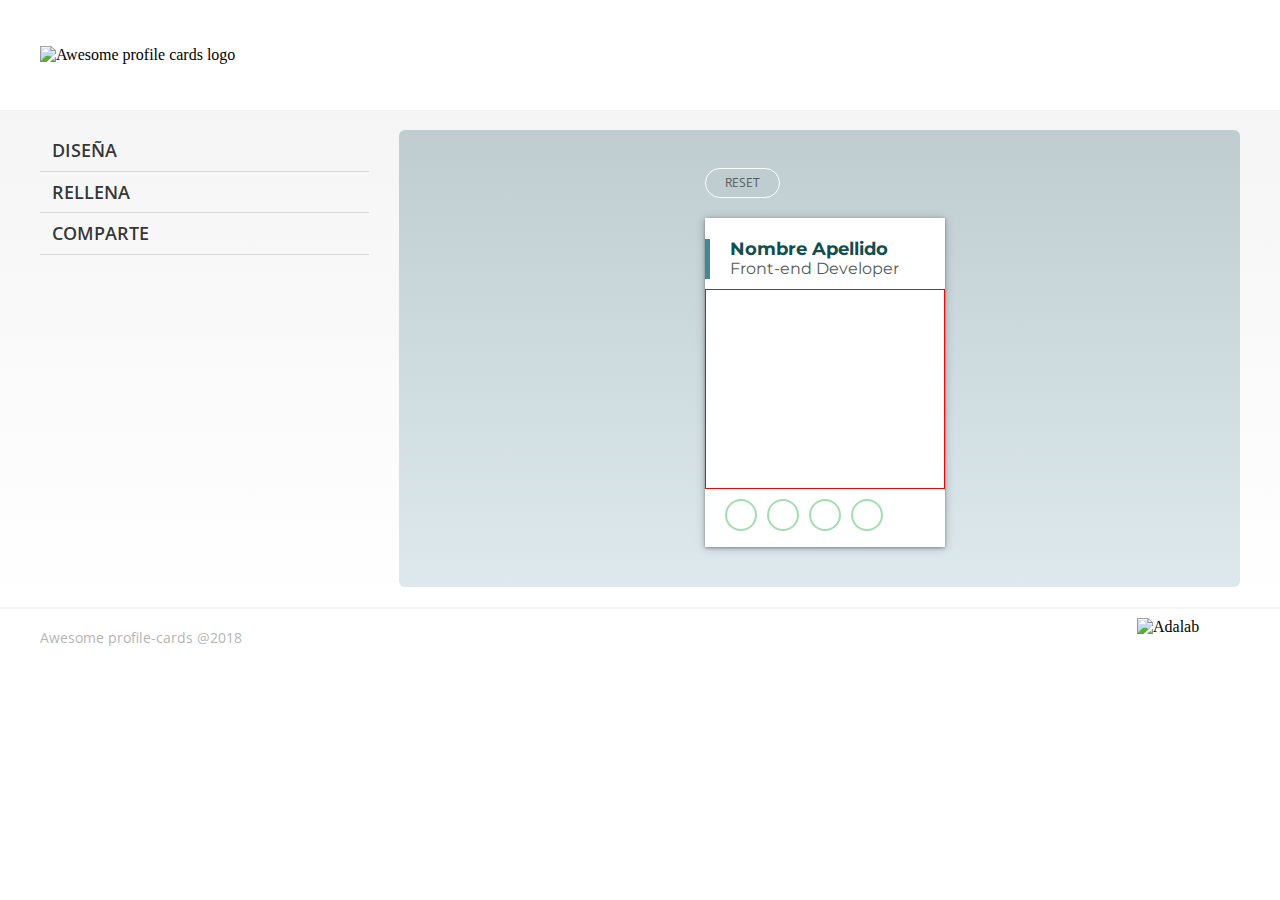
==== docs/page2.html @ ca501743 "Update docs" ====
<!DOCTYPE html>
<html lang="en">
  <head>
    <meta charset="UTF-8" />
    <meta name="viewport" content="width=device-width, initial-scale=1.0" />
    <title>Awesome Profile Cards</title>
    <link href="./assets/css/main.css" rel="stylesheet" />
    <link
      href="https://fonts.googleapis.com/css2?family=Open+Sans:wght@400;600&display=swap"
      rel="stylesheet"
    />
    <link
      href="https://fonts.googleapis.com/css2?family=Montserrat:wght@400;700&display=swap"
      rel="stylesheet"
    />
    <link
      href="https://fonts.googleapis.com/css2?family=Merriweather:wght@900&display=swap"
      rel="stylesheet"
    />
    <script
      src="https://kit.fontawesome.com/c75582e3c5.js"
      crossorigin="anonymous"
    ></script>
  </head>

  <body class="page">
    <header class="page__header">
      <a class="page__header__logo" href="./index.html" title="Take me home">
        <img
          src="./assets/images/logo-awesome-profile-cards.svg"
          alt="Awesome profile cards logo"
        />
      </a>
    </header>

    <div class="page__container">
      <section class="page__container__card">
        <div class="page__container__card__reset">
          <button class="page__container__card__reset__btn">
            <i class="far fa-trash-alt"></i> Reset
          </button>
        </div>
        <div class="page__container__card__box">
          <div class="page__container__card__box__border cold-border js-border-color">
            <h3
              class="page__container__card__box__name js-name cold-name js-userName-result"
            >
              Nombre Apellido
            </h3>
            <p
              class="page__container__card__box__job js-job cold-job js-userJob-result"
            >
              Front-end Developer
            </p>
          </div>
          <div class="page__container__card__box__imgContainer">
            <img src="" alt="" />
          </div>
          <ul class="page__container__card__box__socialMedia js-socialMediaList">
            <li class="cold-icon js-socialMedia-icons">
              <a
                class="js-phone-result"
                href=""
                title="Contact by phone"
                target="_blank"
              >
                <i class="fas fa-mobile-alt"></i>
              </a>
            </li>
            <li class="js-socialMedia-icons cold-icon">
              <a
                class="js-email-result"
                href=""
                title="Contact by email"
                target="_blank"
              >
                <i class="far fa-envelope"></i>
              </a>
            </li>
            <li class="js-socialMedia-icons cold-icon">
              <a
                class="js-linkedin-result"
                href=""
                title="Go to Linkedin"
                target="_blank"
              >
                <i class="fab fa-linkedin-in"></i>
              </a>
            </li>
            <li class="js-socialMedia-icons cold-icon">
              <a
                class="js-github-result"
                href=""
                title="Go to  Github"
                target="_blank"
              >
                <i class="fab fa-github-alt"></i>
              </a>
            </li>
          </ul>
        </div>
      </section>

      <form class="page__container__form" action="#" method="GET">
        <!--first form-->
        <div class="page__container__form__icon">
          <div class="page__container__form__icon__title">
            <i class="far fa-object-ungroup"></i>
            <h2>Diseña</h2>
          </div>
          <button class="js-angleDown1"><i class="fas fa-angle-down"></i></button>
        </div>
        <div class="page__container__form__design js-design hidden">
          <h3>
            Colores
          </h3>
          <div class="page__container__form__design__colorPalette">
            <label for="drawing">
              <input
                type="radio"
                id="drawing"
                name="drawing"
                class="cold-palette"
                checked
              />
              <div class="cold">
                <span class="square square1"></span>
                <span class="square square2"></span>
                <span class="square square3"></span>
              </div>
            </label>
            <label for="drawing2">
              <input type="radio" id="drawing2" name="drawing" class="hot-palette" />
              <div class="hot">
                <span class="square square1"></span>
                <span class="square square2"></span>
                <span class="square square3"></span>
              </div>
            </label>
            <label for="drawing3">
              <input type="radio" id="drawing3" name="drawing" class="mix-palette" />
              <div class="mix">
                <span class="square square1"></span>
                <span class="square square2"></span>
                <span class="square square3"></span>
              </div>
            </label>
          </div>
        </div>
        <!--second form-->
        <div class="page__container__form__icon">
          <div class="page__container__form__icon__title">
            <i class="far fa-keyboard"></i>
            <h2>Rellena</h2>
          </div>
          <button class="js-angleDown2"><i class="fas fa-angle-down"></i></button>
        </div>
        <fieldset class="page__container__form__fill js-formData hidden">
          <label for="firstName"> Nombre completo </label>
          <input
            id="firstName"
            name="full_name"
            type="text"
            class="js-userName"
            placeholder="Ej: Sally Jill"
          />

          <label for="work"> Puesto</label>
          <input
            id="work"
            name="job"
            type="text"
            class="js-userJob"
            placeholder="Ej: Front-end unicorn"
          />

          <p>Imagen de perfil</p>
          <button>Añadir imagen</button>
          <label for="email"> Email</label>
          <input
            id="email"
            type="email"
            name="email"
            class="js-email"
            placeholder="Ej: sally-hill@gmail.com"
          />

          <label for="telephone"> Teléfono</label>
          <input
            id="telephone"
            name="phone"
            type="tel"
            class="js-phoneNumber"
            placeholder="Ej: 555-55-55-55"
          />

          <label for="linkedin"> Linkedin</label>
          <input
            id="linkedin"
            name="linkedin"
            type="text"
            class="js-linkedin"
            placeholder="Ej: linkedin.com/in/sally.hill"
          />

          <label for="github"> Github</label>
          <input
            id="github"
            name="github"
            type="text"
            class="js-github"
            placeholder="Ej: @sally-hill"
          />
        </fieldset>
        <!--third form-->
        <div class="page__container__form__icon">
          <div class="page__container__form__icon__title">
            <i class="fas fa-share-alt"></i>
            <h2>Comparte</h2>
          </div>
          <button class="js-angleDown3"><i class="fas fa-angle-down"></i></button>
        </div>
        <div class="page__container__form__share js-share hidden">
          <i class="far fa-address-card"></i>
          <input class="create" type="submit" value="crear tarjeta" disabled />
        </div>
        <div class="create__text js-createText hidden">
          <h4>La tarjeta ha sido creada:</h4>
          <p>https://awesome-cards.com/prueba</p>
          <button><i class="fab fa-twitter"></i>Compartir en twitter</button>
        </div>
      </form>

    </div>
    <footer class="page__footer">
      <div class="page__footer__box">
        <p class="page__footer__box__paragraph">Awesome profile-cards @2018</p>
        <a href="https://adalab.es" title="Go to adalab.es" target="_blank">
          <img src="./assets/images/logo-adalab.png" alt="Adalab" />
        </a>
      </div>
    </footer>

    <script src="./assets/js/main.js" type="text/javascript"></script>
  </body>
</html>
---- docs/assets/css/main.css ----
/*! normalize.css v8.0.1 | MIT License | github.com/necolas/normalize.css */html{line-height:1.15;-webkit-text-size-adjust:100%}body{margin:0}main{display:block}h1{font-size:2em;margin:0.67em 0}hr{box-sizing:content-box;height:0;overflow:visible}pre{font-family:monospace, monospace;font-size:1em}a{background-color:transparent}abbr[title]{border-bottom:none;text-decoration:underline;-webkit-text-decoration:underline dotted;text-decoration:underline dotted}b,strong{font-weight:bolder}code,kbd,samp{font-family:monospace, monospace;font-size:1em}small{font-size:80%}sub,sup{font-size:75%;line-height:0;position:relative;vertical-align:baseline}sub{bottom:-0.25em}sup{top:-0.5em}img{border-style:none}button,input,optgroup,select,textarea{font-family:inherit;font-size:100%;line-height:1.15;margin:0}button,input{overflow:visible}button,select{text-transform:none}button,[type="button"],[type="reset"],[type="submit"]{-webkit-appearance:button}button::-moz-focus-inner,[type="button"]::-moz-focus-inner,[type="reset"]::-moz-focus-inner,[type="submit"]::-moz-focus-inner{border-style:none;padding:0}button:-moz-focusring,[type="button"]:-moz-focusring,[type="reset"]:-moz-focusring,[type="submit"]:-moz-focusring{outline:1px dotted ButtonText}fieldset{padding:0.35em 0.75em 0.625em}legend{box-sizing:border-box;color:inherit;display:table;max-width:100%;padding:0;white-space:normal}progress{vertical-align:baseline}textarea{overflow:auto}[type="checkbox"],[type="radio"]{box-sizing:border-box;padding:0}[type="number"]::-webkit-inner-spin-button,[type="number"]::-webkit-outer-spin-button{height:auto}[type="search"]{-webkit-appearance:textfield;outline-offset:-2px}[type="search"]::-webkit-search-decoration{-webkit-appearance:none}::-webkit-file-upload-button{-webkit-appearance:button;font:inherit}details{display:block}summary{display:list-item}template{display:none}[hidden]{display:none}*{list-style:none;text-decoration:none;color:inherit;padding:0;margin:0;box-sizing:border-box;border-style:unset}.page{font-size:16px}.page__header{background-color:#fff;height:110px;display:flex;flex:row;justify-content:flex-start;align-items:center}.page__header__logo{padding:0 40px}.page__header__logo img{height:50px;width:201px}@media all and (min-width: 768px){.page__container{padding:20px 40px}}.page__container__card{background-image:linear-gradient(to bottom, #bfcdd0, #dde9ed);padding:38px 35px 40px 45px;display:flex;flex-direction:column;justify-content:center;align-items:center}@media all and (min-width: 768px){.page__container__card{width:100%;border-radius:6px}}.page__container__card__reset{width:240px}.page__container__card__reset__btn{width:75px;height:30px;border-radius:22.5px;border:1px solid #fff;background-color:#bfcdd0;font-size:12px;font-family:"Open Sans",sans-serif;color:#54585a;text-transform:uppercase;margin-bottom:20px}.page__container__card__reset__btn .far .fa-trash-alt{font-size:12px;color:#54585a}.page__container__card__box{background-color:#fff;box-shadow:0 1px 10px 0 rgba(0,0,0,0.2),0 1px 3px 0 rgba(0,0,0,0.35);width:240px;height:329px;padding:21px 0 10px 0}.page__container__card__box__name{font-family:"Montserrat",sans-serif;font-size:18px;font-weight:bold;line-height:20px}.page__container__card__box__job{font-family:"Montserrat",sans-serif;font-size:16px;line-height:20px}.page__container__card__box__imgContainer{width:240px;height:200px;border:1px solid red}.page__container__card__box__socialMedia{display:flex;padding:10px 10px 0px 10px}.page__container__card__box__socialMedia li{font-size:18px;width:32px;height:32px;border-radius:50%;display:flex;justify-content:center;align-items:center;margin-left:10px}.cold-name{color:#114e4e}.cold-job{color:#54585a}.cold-icon{color:#114e4e;border:2px solid #a2deaf}.cold-border{border-left:5px solid #438792;padding-left:20px;margin-bottom:10px}.red-name{color:#420101 !important}.red-job{color:#bd1010 !important}.red-icon{color:#420101;border:2px solid #e95626}.red-border{border-left:5px solid #bd1010;padding-left:20px;margin-bottom:10px}.mix-name{color:#3e5b65}.mix-job{color:#eab052}.mix-icon{color:#3e5b65;border:2px solid #a0c0cf}.mix-border{border-left:5px solid #eab052;padding-left:20px;margin-bottom:10px}.page__container__form{padding:20px}@media all and (min-width: 768px){.page__container__form{padding:0px;margin-right:30px;width:100%}}@media all and (min-width: 1024px){.page__container__form{max-width:329px}}.page__container__form__icon{display:flex;flex-direction:row;justify-content:space-between;padding:10px 0px;border-bottom:1px solid #d8d8d8}.page__container__form__icon__title{display:flex;flex-direction:row;justify-content:flex-start;align-content:center}.page__container__form__icon__title i{height:18px;margin-right:12px;color:#e17334}.page__container__form__icon__title h2{font-family:"Open Sans",sans-serif;font-weight:600;font-size:18px;color:rgba(0,0,0,0.8);text-transform:uppercase}.page__container__form__icon button{background:none}.page__container__form__design{padding-top:22px;width:100%;display:flex;flex-direction:row;justify-content:space-between;align-content:initial}.page__container__form__design h3{font-family:"Open Sans",sans-serif;font-size:14px;line-height:20px;text-transform:uppercase;color:#6b6b6b;margin-left:20px}@media all and (min-width: 768px){.page__container__form__design h3{margin-left:0px}}.page__container__form__design__colorPalette label{display:flex;flex-direction:row;justify-content:center;align-items:center}.page__container__form__design__colorPalette label input{margin-right:10px}.page__container__form__design__colorPalette label .cold{display:flex;justify-content:flex-start}.page__container__form__design__colorPalette label .cold .square{margin:0;padding:0;display:inline-block;width:30px;height:25px}.page__container__form__design__colorPalette label .cold .square1{background-color:#114e4e}.page__container__form__design__colorPalette label .cold .square2{background-color:#438792}.page__container__form__design__colorPalette label .cold .square3{background-color:#a2deaf}.page__container__form__design__colorPalette label .hot{display:flex;justify-content:flex-start;margin:20px 0}.page__container__form__design__colorPalette label .hot .square{margin:0;padding:0;display:inline-block;width:30px;height:25px}.page__container__form__design__colorPalette label .hot .square1{background-color:#420101}.page__container__form__design__colorPalette label .hot .square2{background-color:#bd1010}.page__container__form__design__colorPalette label .hot .square3{background-color:#e95626}.page__container__form__design__colorPalette label .mix{display:flex;justify-content:flex-start}.page__container__form__design__colorPalette label .mix .square{margin:0;padding:0;display:inline-block;width:30px;height:25px}.page__container__form__design__colorPalette label .mix .square1{background-color:#3e5b65}.page__container__form__design__colorPalette label .mix .square2{background-color:#eab052}.page__container__form__design__colorPalette label .mix .square3{background-color:#a0c0cf}.page__container__form__fill{padding:0px}.page__container__form__fill p{font-family:"Open Sans",sans-serif;font-size:14px;line-height:20px;color:#114e4e;margin-top:18px}.page__container__form__fill button{width:140px;height:30px;border-radius:3px;background-color:#e17334;color:#fff;font-family:"Open Sans",sans-serif;font-size:14px;line-height:20px;margin-top:10px}.page__container__form__fill label,.page__container__form__fill input{display:block;width:100%}.page__container__form__fill input{height:30px;border:1px solid #a2deaf;font-family:"Open Sans",sans-serif;font-size:14px;line-height:20px;color:#000;padding:3px 9px 7px 9px}.page__container__form__fill input::-moz-placeholder{font-family:"Open Sans",sans-serif;font-size:14px;line-height:20px;color:rgba(0,0,0,0.5);padding:3px 9px 7px 9px}.page__container__form__fill input::-ms-input-placeholder{font-family:"Open Sans",sans-serif;font-size:14px;line-height:20px;color:rgba(0,0,0,0.5);padding:3px 9px 7px 9px}.page__container__form__fill input::placeholder{font-family:"Open Sans",sans-serif;font-size:14px;line-height:20px;color:rgba(0,0,0,0.5);padding:3px 9px 7px 9px}.page__container__form__fill label{padding-bottom:7px;padding-top:20px;color:#114e4e;font-family:"Open Sans",sans-serif;font-size:14px;line-height:20px}.page__container__form__share{width:199px;height:50px;border-radius:12px;background-color:#e17334;color:#fff;display:flex;justify-content:center;align-items:center;margin:30px auto 30px auto}.page__container__form__share .create{background-color:#e17334;text-transform:uppercase;font-family:"Open Sans",sans-serif,bold;font-size:18px;font-weight:600}.page__container__form__share .far{font-size:22px;padding:0px 9px 0px 0px}.page__container__form .create__text{font-family:"Open Sans",sans-serif;font-weight:600;display:flex;flex-direction:column;justify-content:center;align-items:center}.page__container__form .create__text h4{font-size:18px;color:#54585a}.page__container__form .create__text p{font-size:12px;color:#e17334;margin-top:5px}.page__container__form .create__text button{width:181px;height:30px;border-radius:3px;color:#fff;background-color:#00a0f5;font-size:14px;font-weight:400;margin-top:10px;display:flex;justify-content:space-evenly;align-items:center}.page__container__form .create__text button .fab{font-size:18px}.hidden{display:none !important}.rot{transform:rotate(0.5turn)}.page__footer{width:100%;height:110px;border-top:solid 2px #f5f5f5}@media all and (min-width: 768px){.page__footer{height:60px}}.page__footer__box{display:flex;flex-direction:column;justify-content:center;align-items:center;height:100%;padding:6px 0px}@media all and (min-width: 768px){.page__footer__box{flex-direction:row;justify-content:space-between;padding:18px 40px}}.page__footer__box__paragraph{font-family:"Open Sans",sans-serif;font-size:14px;opacity:0.5;color:#6b6b6b}.page__footer a{width:103px;height:40px;padding:12px 0px}@media all and (min-width: 768px){.page__footer a{padding:0px}}.page__footer a img{width:100%}.page__box{background-color:#f5f5f5;display:flex;flex-direction:column;align-items:center;justify-content:center;height:100vh}.page__box__logo{padding-bottom:35.4px;width:250px}.page__box__title{color:#e17334;font-family:"Merriweather",sans-serif;font-size:1.188rem}.page__box__paragraph{width:264.8px;text-align:center;color:#114e4e;font-family:"Open Sans",sans-serif;font-size:0.75rem;padding-bottom:27px}.page__box__iconBox{width:268px;height:73.8px;border:solid 1.6px rgba(225,115,52,0.21);border-radius:4px;display:flex;justify-content:space-evenly}.page__box__iconBox__elem{display:flex;flex-direction:column;justify-content:center;align-items:center;color:#54585a;font-family:"Open Sans",sans-serif;font-size:1rem;width:calc(100% / 3)}.page__box__iconBox__elem i{font-size:1.625rem;color:#e17334}.page__box__button{margin-top:38.6px;margin-bottom:30px;width:129px;height:42px;border-radius:21px;background-color:#438792;color:#fff;display:flex;justify-content:center;align-items:center;text-align:center;text-transform:uppercase;font-family:"Open Sans",sans-serif;font-size:1rem;font-weight:600;line-height:5rem}@media all and (min-width: 768px){.page__box__logo{padding-bottom:31px;width:419px}.page__box__title{font-size:1.5rem}.page__box__paragraph{font-size:1rem;width:331px}.page__box__iconBox{width:325px;height:86px;border:solid 2px rgba(225,115,52,0.21);border-radius:5px}.page__box__iconBox__elem i{font-size:1.813rem}.page__box__button{margin-top:186px;margin-bottom:59px}}.page__container{background-image:linear-gradient(to bottom, #f5f5f5, #fff)}@media all and (min-width: 768px){.page__container{display:flex;flex-direction:row-reverse;justify-content:center}}
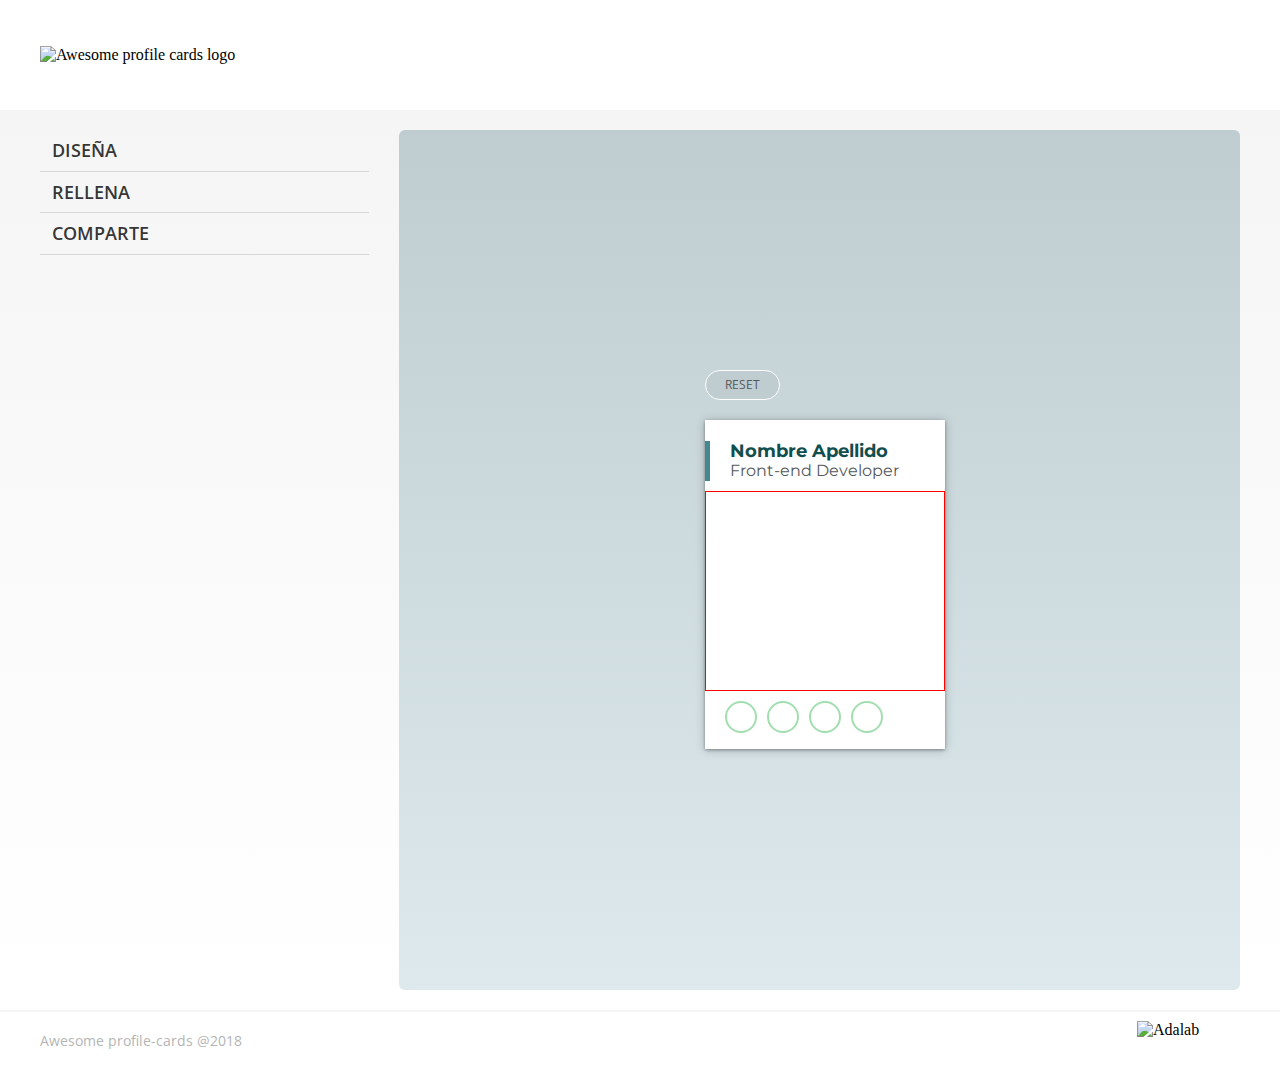
==== commit e85393fb: "added master version" ====
--- a/docs/page2.html
+++ b/docs/page2.html
@@ -159,7 +159,6 @@
           <label for="firstName"> Nombre completo </label>
           <input
             id="firstName"
-            name="full_name"
             type="text"
             class="js-userName"
             placeholder="Ej: Sally Jill"
@@ -168,7 +167,6 @@
           <label for="work"> Puesto</label>
           <input
             id="work"
-            name="job"
             type="text"
             class="js-userJob"
             placeholder="Ej: Front-end unicorn"
@@ -180,7 +178,6 @@
           <input
             id="email"
             type="email"
-            name="email"
             class="js-email"
             placeholder="Ej: sally-hill@gmail.com"
           />
@@ -188,7 +185,6 @@
           <label for="telephone"> Teléfono</label>
           <input
             id="telephone"
-            name="phone"
             type="tel"
             class="js-phoneNumber"
             placeholder="Ej: 555-55-55-55"
@@ -197,7 +193,6 @@
           <label for="linkedin"> Linkedin</label>
           <input
             id="linkedin"
-            name="linkedin"
             type="text"
             class="js-linkedin"
             placeholder="Ej: linkedin.com/in/sally.hill"
@@ -206,7 +201,6 @@
           <label for="github"> Github</label>
           <input
             id="github"
-            name="github"
             type="text"
             class="js-github"
             placeholder="Ej: @sally-hill"
--- a/docs/assets/css/main.css
+++ b/docs/assets/css/main.css
@@ -1 +1 @@
-/*! normalize.css v8.0.1 | MIT License | github.com/necolas/normalize.css */html{line-height:1.15;-webkit-text-size-adjust:100%}body{margin:0}main{display:block}h1{font-size:2em;margin:0.67em 0}hr{box-sizing:content-box;height:0;overflow:visible}pre{font-family:monospace, monospace;font-size:1em}a{background-color:transparent}abbr[title]{border-bottom:none;text-decoration:underline;-webkit-text-decoration:underline dotted;text-decoration:underline dotted}b,strong{font-weight:bolder}code,kbd,samp{font-family:monospace, monospace;font-size:1em}small{font-size:80%}sub,sup{font-size:75%;line-height:0;position:relative;vertical-align:baseline}sub{bottom:-0.25em}sup{top:-0.5em}img{border-style:none}button,input,optgroup,select,textarea{font-family:inherit;font-size:100%;line-height:1.15;margin:0}button,input{overflow:visible}button,select{text-transform:none}button,[type="button"],[type="reset"],[type="submit"]{-webkit-appearance:button}button::-moz-focus-inner,[type="button"]::-moz-focus-inner,[type="reset"]::-moz-focus-inner,[type="submit"]::-moz-focus-inner{border-style:none;padding:0}button:-moz-focusring,[type="button"]:-moz-focusring,[type="reset"]:-moz-focusring,[type="submit"]:-moz-focusring{outline:1px dotted ButtonText}fieldset{padding:0.35em 0.75em 0.625em}legend{box-sizing:border-box;color:inherit;display:table;max-width:100%;padding:0;white-space:normal}progress{vertical-align:baseline}textarea{overflow:auto}[type="checkbox"],[type="radio"]{box-sizing:border-box;padding:0}[type="number"]::-webkit-inner-spin-button,[type="number"]::-webkit-outer-spin-button{height:auto}[type="search"]{-webkit-appearance:textfield;outline-offset:-2px}[type="search"]::-webkit-search-decoration{-webkit-appearance:none}::-webkit-file-upload-button{-webkit-appearance:button;font:inherit}details{display:block}summary{display:list-item}template{display:none}[hidden]{display:none}*{list-style:none;text-decoration:none;color:inherit;padding:0;margin:0;box-sizing:border-box;border-style:unset}.page{font-size:16px}.page__header{background-color:#fff;height:110px;display:flex;flex:row;justify-content:flex-start;align-items:center}.page__header__logo{padding:0 40px}.page__header__logo img{height:50px;width:201px}@media all and (min-width: 768px){.page__container{padding:20px 40px}}.page__container__card{background-image:linear-gradient(to bottom, #bfcdd0, #dde9ed);padding:38px 35px 40px 45px;display:flex;flex-direction:column;justify-content:center;align-items:center}@media all and (min-width: 768px){.page__container__card{width:100%;border-radius:6px}}.page__container__card__reset{width:240px}.page__container__card__reset__btn{width:75px;height:30px;border-radius:22.5px;border:1px solid #fff;background-color:#bfcdd0;font-size:12px;font-family:"Open Sans",sans-serif;color:#54585a;text-transform:uppercase;margin-bottom:20px}.page__container__card__reset__btn .far .fa-trash-alt{font-size:12px;color:#54585a}.page__container__card__box{background-color:#fff;box-shadow:0 1px 10px 0 rgba(0,0,0,0.2),0 1px 3px 0 rgba(0,0,0,0.35);width:240px;height:329px;padding:21px 0 10px 0}.page__container__card__box__name{font-family:"Montserrat",sans-serif;font-size:18px;font-weight:bold;line-height:20px}.page__container__card__box__job{font-family:"Montserrat",sans-serif;font-size:16px;line-height:20px}.page__container__card__box__imgContainer{width:240px;height:200px;border:1px solid red}.page__container__card__box__socialMedia{display:flex;padding:10px 10px 0px 10px}.page__container__card__box__socialMedia li{font-size:18px;width:32px;height:32px;border-radius:50%;display:flex;justify-content:center;align-items:center;margin-left:10px}.cold-name{color:#114e4e}.cold-job{color:#54585a}.cold-icon{color:#114e4e;border:2px solid #a2deaf}.cold-border{border-left:5px solid #438792;padding-left:20px;margin-bottom:10px}.red-name{color:#420101 !important}.red-job{color:#bd1010 !important}.red-icon{color:#420101;border:2px solid #e95626}.red-border{border-left:5px solid #bd1010;padding-left:20px;margin-bottom:10px}.mix-name{color:#3e5b65}.mix-job{color:#eab052}.mix-icon{color:#3e5b65;border:2px solid #a0c0cf}.mix-border{border-left:5px solid #eab052;padding-left:20px;margin-bottom:10px}.page__container__form{padding:20px}@media all and (min-width: 768px){.page__container__form{padding:0px;margin-right:30px;width:100%}}@media all and (min-width: 1024px){.page__container__form{max-width:329px}}.page__container__form__icon{display:flex;flex-direction:row;justify-content:space-between;padding:10px 0px;border-bottom:1px solid #d8d8d8}.page__container__form__icon__title{display:flex;flex-direction:row;justify-content:flex-start;align-content:center}.page__container__form__icon__title i{height:18px;margin-right:12px;color:#e17334}.page__container__form__icon__title h2{font-family:"Open Sans",sans-serif;font-weight:600;font-size:18px;color:rgba(0,0,0,0.8);text-transform:uppercase}.page__container__form__icon button{background:none}.page__container__form__design{padding-top:22px;width:100%;display:flex;flex-direction:row;justify-content:space-between;align-content:initial}.page__container__form__design h3{font-family:"Open Sans",sans-serif;font-size:14px;line-height:20px;text-transform:uppercase;color:#6b6b6b;margin-left:20px}@media all and (min-width: 768px){.page__container__form__design h3{margin-left:0px}}.page__container__form__design__colorPalette label{display:flex;flex-direction:row;justify-content:center;align-items:center}.page__container__form__design__colorPalette label input{margin-right:10px}.page__container__form__design__colorPalette label .cold{display:flex;justify-content:flex-start}.page__container__form__design__colorPalette label .cold .square{margin:0;padding:0;display:inline-block;width:30px;height:25px}.page__container__form__design__colorPalette label .cold .square1{background-color:#114e4e}.page__container__form__design__colorPalette label .cold .square2{background-color:#438792}.page__container__form__design__colorPalette label .cold .square3{background-color:#a2deaf}.page__container__form__design__colorPalette label .hot{display:flex;justify-content:flex-start;margin:20px 0}.page__container__form__design__colorPalette label .hot .square{margin:0;padding:0;display:inline-block;width:30px;height:25px}.page__container__form__design__colorPalette label .hot .square1{background-color:#420101}.page__container__form__design__colorPalette label .hot .square2{background-color:#bd1010}.page__container__form__design__colorPalette label .hot .square3{background-color:#e95626}.page__container__form__design__colorPalette label .mix{display:flex;justify-content:flex-start}.page__container__form__design__colorPalette label .mix .square{margin:0;padding:0;display:inline-block;width:30px;height:25px}.page__container__form__design__colorPalette label .mix .square1{background-color:#3e5b65}.page__container__form__design__colorPalette label .mix .square2{background-color:#eab052}.page__container__form__design__colorPalette label .mix .square3{background-color:#a0c0cf}.page__container__form__fill{padding:0px}.page__container__form__fill p{font-family:"Open Sans",sans-serif;font-size:14px;line-height:20px;color:#114e4e;margin-top:18px}.page__container__form__fill button{width:140px;height:30px;border-radius:3px;background-color:#e17334;color:#fff;font-family:"Open Sans",sans-serif;font-size:14px;line-height:20px;margin-top:10px}.page__container__form__fill label,.page__container__form__fill input{display:block;width:100%}.page__container__form__fill input{height:30px;border:1px solid #a2deaf;font-family:"Open Sans",sans-serif;font-size:14px;line-height:20px;color:#000;padding:3px 9px 7px 9px}.page__container__form__fill input::-moz-placeholder{font-family:"Open Sans",sans-serif;font-size:14px;line-height:20px;color:rgba(0,0,0,0.5);padding:3px 9px 7px 9px}.page__container__form__fill input::-ms-input-placeholder{font-family:"Open Sans",sans-serif;font-size:14px;line-height:20px;color:rgba(0,0,0,0.5);padding:3px 9px 7px 9px}.page__container__form__fill input::placeholder{font-family:"Open Sans",sans-serif;font-size:14px;line-height:20px;color:rgba(0,0,0,0.5);padding:3px 9px 7px 9px}.page__container__form__fill label{padding-bottom:7px;padding-top:20px;color:#114e4e;font-family:"Open Sans",sans-serif;font-size:14px;line-height:20px}.page__container__form__share{width:199px;height:50px;border-radius:12px;background-color:#e17334;color:#fff;display:flex;justify-content:center;align-items:center;margin:30px auto 30px auto}.page__container__form__share .create{background-color:#e17334;text-transform:uppercase;font-family:"Open Sans",sans-serif,bold;font-size:18px;font-weight:600}.page__container__form__share .far{font-size:22px;padding:0px 9px 0px 0px}.page__container__form .create__text{font-family:"Open Sans",sans-serif;font-weight:600;display:flex;flex-direction:column;justify-content:center;align-items:center}.page__container__form .create__text h4{font-size:18px;color:#54585a}.page__container__form .create__text p{font-size:12px;color:#e17334;margin-top:5px}.page__container__form .create__text button{width:181px;height:30px;border-radius:3px;color:#fff;background-color:#00a0f5;font-size:14px;font-weight:400;margin-top:10px;display:flex;justify-content:space-evenly;align-items:center}.page__container__form .create__text button .fab{font-size:18px}.hidden{display:none !important}.rot{transform:rotate(0.5turn)}.page__footer{width:100%;height:110px;border-top:solid 2px #f5f5f5}@media all and (min-width: 768px){.page__footer{height:60px}}.page__footer__box{display:flex;flex-direction:column;justify-content:center;align-items:center;height:100%;padding:6px 0px}@media all and (min-width: 768px){.page__footer__box{flex-direction:row;justify-content:space-between;padding:18px 40px}}.page__footer__box__paragraph{font-family:"Open Sans",sans-serif;font-size:14px;opacity:0.5;color:#6b6b6b}.page__footer a{width:103px;height:40px;padding:12px 0px}@media all and (min-width: 768px){.page__footer a{padding:0px}}.page__footer a img{width:100%}.page__box{background-color:#f5f5f5;display:flex;flex-direction:column;align-items:center;justify-content:center;height:100vh}.page__box__logo{padding-bottom:35.4px;width:250px}.page__box__title{color:#e17334;font-family:"Merriweather",sans-serif;font-size:1.188rem}.page__box__paragraph{width:264.8px;text-align:center;color:#114e4e;font-family:"Open Sans",sans-serif;font-size:0.75rem;padding-bottom:27px}.page__box__iconBox{width:268px;height:73.8px;border:solid 1.6px rgba(225,115,52,0.21);border-radius:4px;display:flex;justify-content:space-evenly}.page__box__iconBox__elem{display:flex;flex-direction:column;justify-content:center;align-items:center;color:#54585a;font-family:"Open Sans",sans-serif;font-size:1rem;width:calc(100% / 3)}.page__box__iconBox__elem i{font-size:1.625rem;color:#e17334}.page__box__button{margin-top:38.6px;margin-bottom:30px;width:129px;height:42px;border-radius:21px;background-color:#438792;color:#fff;display:flex;justify-content:center;align-items:center;text-align:center;text-transform:uppercase;font-family:"Open Sans",sans-serif;font-size:1rem;font-weight:600;line-height:5rem}@media all and (min-width: 768px){.page__box__logo{padding-bottom:31px;width:419px}.page__box__title{font-size:1.5rem}.page__box__paragraph{font-size:1rem;width:331px}.page__box__iconBox{width:325px;height:86px;border:solid 2px rgba(225,115,52,0.21);border-radius:5px}.page__box__iconBox__elem i{font-size:1.813rem}.page__box__button{margin-top:186px;margin-bottom:59px}}.page__container{background-image:linear-gradient(to bottom, #f5f5f5, #fff)}@media all and (min-width: 768px){.page__container{display:flex;flex-direction:row-reverse;justify-content:center}}
+/*! normalize.css v8.0.1 | MIT License | github.com/necolas/normalize.css */html{line-height:1.15;-webkit-text-size-adjust:100%}body{margin:0}main{display:block}h1{font-size:2em;margin:0.67em 0}hr{box-sizing:content-box;height:0;overflow:visible}pre{font-family:monospace, monospace;font-size:1em}a{background-color:transparent}abbr[title]{border-bottom:none;text-decoration:underline;-webkit-text-decoration:underline dotted;text-decoration:underline dotted}b,strong{font-weight:bolder}code,kbd,samp{font-family:monospace, monospace;font-size:1em}small{font-size:80%}sub,sup{font-size:75%;line-height:0;position:relative;vertical-align:baseline}sub{bottom:-0.25em}sup{top:-0.5em}img{border-style:none}button,input,optgroup,select,textarea{font-family:inherit;font-size:100%;line-height:1.15;margin:0}button,input{overflow:visible}button,select{text-transform:none}button,[type="button"],[type="reset"],[type="submit"]{-webkit-appearance:button}button::-moz-focus-inner,[type="button"]::-moz-focus-inner,[type="reset"]::-moz-focus-inner,[type="submit"]::-moz-focus-inner{border-style:none;padding:0}button:-moz-focusring,[type="button"]:-moz-focusring,[type="reset"]:-moz-focusring,[type="submit"]:-moz-focusring{outline:1px dotted ButtonText}fieldset{padding:0.35em 0.75em 0.625em}legend{box-sizing:border-box;color:inherit;display:table;max-width:100%;padding:0;white-space:normal}progress{vertical-align:baseline}textarea{overflow:auto}[type="checkbox"],[type="radio"]{box-sizing:border-box;padding:0}[type="number"]::-webkit-inner-spin-button,[type="number"]::-webkit-outer-spin-button{height:auto}[type="search"]{-webkit-appearance:textfield;outline-offset:-2px}[type="search"]::-webkit-search-decoration{-webkit-appearance:none}::-webkit-file-upload-button{-webkit-appearance:button;font:inherit}details{display:block}summary{display:list-item}template{display:none}[hidden]{display:none}*{list-style:none;text-decoration:none;color:inherit;padding:0;margin:0;box-sizing:border-box;border-style:unset}.page{font-size:16px}.page__header{background-color:#fff;height:110px;display:flex;flex:row;justify-content:flex-start;align-items:center}.page__header__logo{padding:0 40px}.page__header__logo img{height:50px;width:201px}.page__container{height:100vh}@media all and (min-width: 768px){.page__container{padding:20px 40px}}.page__container__card{background-image:linear-gradient(to bottom, #bfcdd0, #dde9ed);padding:38px 35px 40px 45px;display:flex;flex-direction:column;justify-content:center;align-items:center}@media all and (min-width: 768px){.page__container__card{width:100%;border-radius:6px}}.page__container__card__reset{width:240px}.page__container__card__reset__btn{width:75px;height:30px;border-radius:22.5px;border:1px solid #fff;background-color:#bfcdd0;font-size:12px;font-family:"Open Sans",sans-serif;color:#54585a;text-transform:uppercase;margin-bottom:20px}.page__container__card__reset__btn .far .fa-trash-alt{font-size:12px;color:#54585a}.page__container__card__box{background-color:#fff;box-shadow:0 1px 10px 0 rgba(0,0,0,0.2),0 1px 3px 0 rgba(0,0,0,0.35);width:240px;height:329px;padding:21px 0 10px 0}.page__container__card__box__name{font-family:"Montserrat",sans-serif;font-size:18px;font-weight:bold;line-height:20px}.page__container__card__box__job{font-family:"Montserrat",sans-serif;font-size:16px;line-height:20px}.page__container__card__box__imgContainer{width:240px;height:200px;border:1px solid red}.page__container__card__box__socialMedia{display:flex;padding:10px 10px 0px 10px}.page__container__card__box__socialMedia li{font-size:18px;width:32px;height:32px;border-radius:50%;display:flex;justify-content:center;align-items:center;margin-left:10px}.cold-name{color:#114e4e}.cold-job{color:#54585a}.cold-icon{color:#114e4e;border:2px solid #a2deaf}.cold-border{border-left:5px solid #438792;padding-left:20px;margin-bottom:10px}.red-name{color:#420101 !important}.red-job{color:#bd1010 !important}.red-icon{color:#420101;border:2px solid #e95626}.red-border{border-left:5px solid #bd1010;padding-left:20px;margin-bottom:10px}.mix-name{color:#3e5b65}.mix-job{color:#eab052}.mix-icon{color:#3e5b65;border:2px solid #a0c0cf}.mix-border{border-left:5px solid #eab052;padding-left:20px;margin-bottom:10px}.page__container__form{padding:20px}@media all and (min-width: 768px){.page__container__form{padding:0px;margin-right:30px;width:100%}}@media all and (min-width: 1024px){.page__container__form{max-width:329px}}.page__container__form__icon{display:flex;flex-direction:row;justify-content:space-between;padding:10px 0px;border-bottom:1px solid #d8d8d8}.page__container__form__icon__title{display:flex;flex-direction:row;justify-content:flex-start;align-content:center}.page__container__form__icon__title i{height:18px;margin-right:12px;color:#e17334}.page__container__form__icon__title h2{font-family:"Open Sans",sans-serif;font-weight:600;font-size:18px;color:rgba(0,0,0,0.8);text-transform:uppercase}.page__container__form__icon button{background:none}.page__container__form__design{padding-top:22px;width:100%;display:flex;flex-direction:row;justify-content:space-between;align-content:initial}.page__container__form__design h3{font-family:"Open Sans",sans-serif;font-size:14px;line-height:20px;text-transform:uppercase;color:#6b6b6b;margin-left:20px}@media all and (min-width: 768px){.page__container__form__design h3{margin-left:0px}}.page__container__form__design__colorPalette label{display:flex;flex-direction:row;justify-content:center;align-items:center}.page__container__form__design__colorPalette label input{margin-right:10px}.page__container__form__design__colorPalette label .cold{display:flex;justify-content:flex-start}.page__container__form__design__colorPalette label .cold .square{margin:0;padding:0;display:inline-block;width:30px;height:25px}.page__container__form__design__colorPalette label .cold .square1{background-color:#114e4e}.page__container__form__design__colorPalette label .cold .square2{background-color:#438792}.page__container__form__design__colorPalette label .cold .square3{background-color:#a2deaf}.page__container__form__design__colorPalette label .hot{display:flex;justify-content:flex-start;margin:20px 0}.page__container__form__design__colorPalette label .hot .square{margin:0;padding:0;display:inline-block;width:30px;height:25px}.page__container__form__design__colorPalette label .hot .square1{background-color:#420101}.page__container__form__design__colorPalette label .hot .square2{background-color:#bd1010}.page__container__form__design__colorPalette label .hot .square3{background-color:#e95626}.page__container__form__design__colorPalette label .mix{display:flex;justify-content:flex-start}.page__container__form__design__colorPalette label .mix .square{margin:0;padding:0;display:inline-block;width:30px;height:25px}.page__container__form__design__colorPalette label .mix .square1{background-color:#3e5b65}.page__container__form__design__colorPalette label .mix .square2{background-color:#eab052}.page__container__form__design__colorPalette label .mix .square3{background-color:#a0c0cf}.page__container__form__fill{padding:0px}.page__container__form__fill p{font-family:"Open Sans",sans-serif;font-size:14px;line-height:20px;color:#114e4e;margin-top:18px}.page__container__form__fill button{width:140px;height:30px;border-radius:3px;background-color:#e17334;color:#fff;font-family:"Open Sans",sans-serif;font-size:14px;line-height:20px;margin-top:10px}.page__container__form__fill label,.page__container__form__fill input{display:block;width:100%}.page__container__form__fill input{height:30px;border:1px solid #a2deaf;font-family:"Open Sans",sans-serif;font-size:14px;line-height:20px;color:#000;padding:3px 9px 7px 9px}.page__container__form__fill input::-moz-placeholder{font-family:"Open Sans",sans-serif;font-size:14px;line-height:20px;color:rgba(0,0,0,0.5);padding:3px 9px 7px 9px}.page__container__form__fill input::-ms-input-placeholder{font-family:"Open Sans",sans-serif;font-size:14px;line-height:20px;color:rgba(0,0,0,0.5);padding:3px 9px 7px 9px}.page__container__form__fill input::placeholder{font-family:"Open Sans",sans-serif;font-size:14px;line-height:20px;color:rgba(0,0,0,0.5);padding:3px 9px 7px 9px}.page__container__form__fill label{padding-bottom:7px;padding-top:20px;color:#114e4e;font-family:"Open Sans",sans-serif;font-size:14px;line-height:20px}.page__container__form__share{width:199px;height:50px;border-radius:12px;background-color:#e17334;color:#fff;display:flex;justify-content:center;align-items:center;margin:30px auto 30px auto}.page__container__form__share .create{background-color:#e17334;text-transform:uppercase;font-family:"Open Sans",sans-serif,bold;font-size:18px;font-weight:600}.page__container__form__share .far{font-size:22px;padding:0px 9px 0px 0px}.page__container__form .create__text{font-family:"Open Sans",sans-serif;font-weight:600;display:flex;flex-direction:column;justify-content:center;align-items:center}.page__container__form .create__text h4{font-size:18px;color:#54585a}.page__container__form .create__text p{font-size:12px;color:#e17334;margin-top:5px}.page__container__form .create__text button{width:181px;height:30px;border-radius:3px;color:#fff;background-color:#00a0f5;font-size:14px;font-weight:400;margin-top:10px;display:flex;justify-content:space-evenly;align-items:center}.page__container__form .create__text button .fab{font-size:18px}.hidden{display:none !important}.rot{transform:rotate(0.5turn)}.page__footer{width:100%;height:110px;border-top:solid 2px #f5f5f5}@media all and (min-width: 768px){.page__footer{height:60px}}.page__footer__box{display:flex;flex-direction:column;justify-content:center;align-items:center;height:100%;padding:6px 0px}@media all and (min-width: 768px){.page__footer__box{flex-direction:row;justify-content:space-between;padding:18px 40px}}.page__footer__box__paragraph{font-family:"Open Sans",sans-serif;font-size:14px;opacity:0.5;color:#6b6b6b}.page__footer a{width:103px;height:40px;padding:12px 0px}@media all and (min-width: 768px){.page__footer a{padding:0px}}.page__footer a img{width:100%}.page__box{background-color:#f5f5f5;display:flex;flex-direction:column;align-items:center;justify-content:center;height:100vh}.page__box__logo{padding-bottom:35.4px;width:250px}.page__box__title{color:#e17334;font-family:"Merriweather",sans-serif;font-size:1.188rem}.page__box__paragraph{width:264.8px;text-align:center;color:#114e4e;font-family:"Open Sans",sans-serif;font-size:0.75rem;padding-bottom:27px}.page__box__iconBox{width:268px;height:73.8px;border:solid 1.6px rgba(225,115,52,0.21);border-radius:4px;display:flex;justify-content:space-evenly}.page__box__iconBox__elem{display:flex;flex-direction:column;justify-content:center;align-items:center;color:#54585a;font-family:"Open Sans",sans-serif;font-size:1rem;width:calc(100% / 3)}.page__box__iconBox__elem i{font-size:1.625rem;color:#e17334}.page__box__button{margin-top:38.6px;margin-bottom:30px;width:129px;height:42px;border-radius:21px;background-color:#438792;color:#fff;display:flex;justify-content:center;align-items:center;text-align:center;text-transform:uppercase;font-family:"Open Sans",sans-serif;font-size:1rem;font-weight:600;line-height:5rem}@media all and (min-width: 768px){.page__box__logo{padding-bottom:31px;width:419px}.page__box__title{font-size:1.5rem}.page__box__paragraph{font-size:1rem;width:331px}.page__box__iconBox{width:325px;height:86px;border:solid 2px rgba(225,115,52,0.21);border-radius:5px}.page__box__iconBox__elem i{font-size:1.813rem}.page__box__button{margin-top:186px;margin-bottom:59px}}.page__container{background-image:linear-gradient(to bottom, #f5f5f5, #fff)}@media all and (min-width: 768px){.page__container{display:flex;flex-direction:row-reverse;justify-content:center}}
